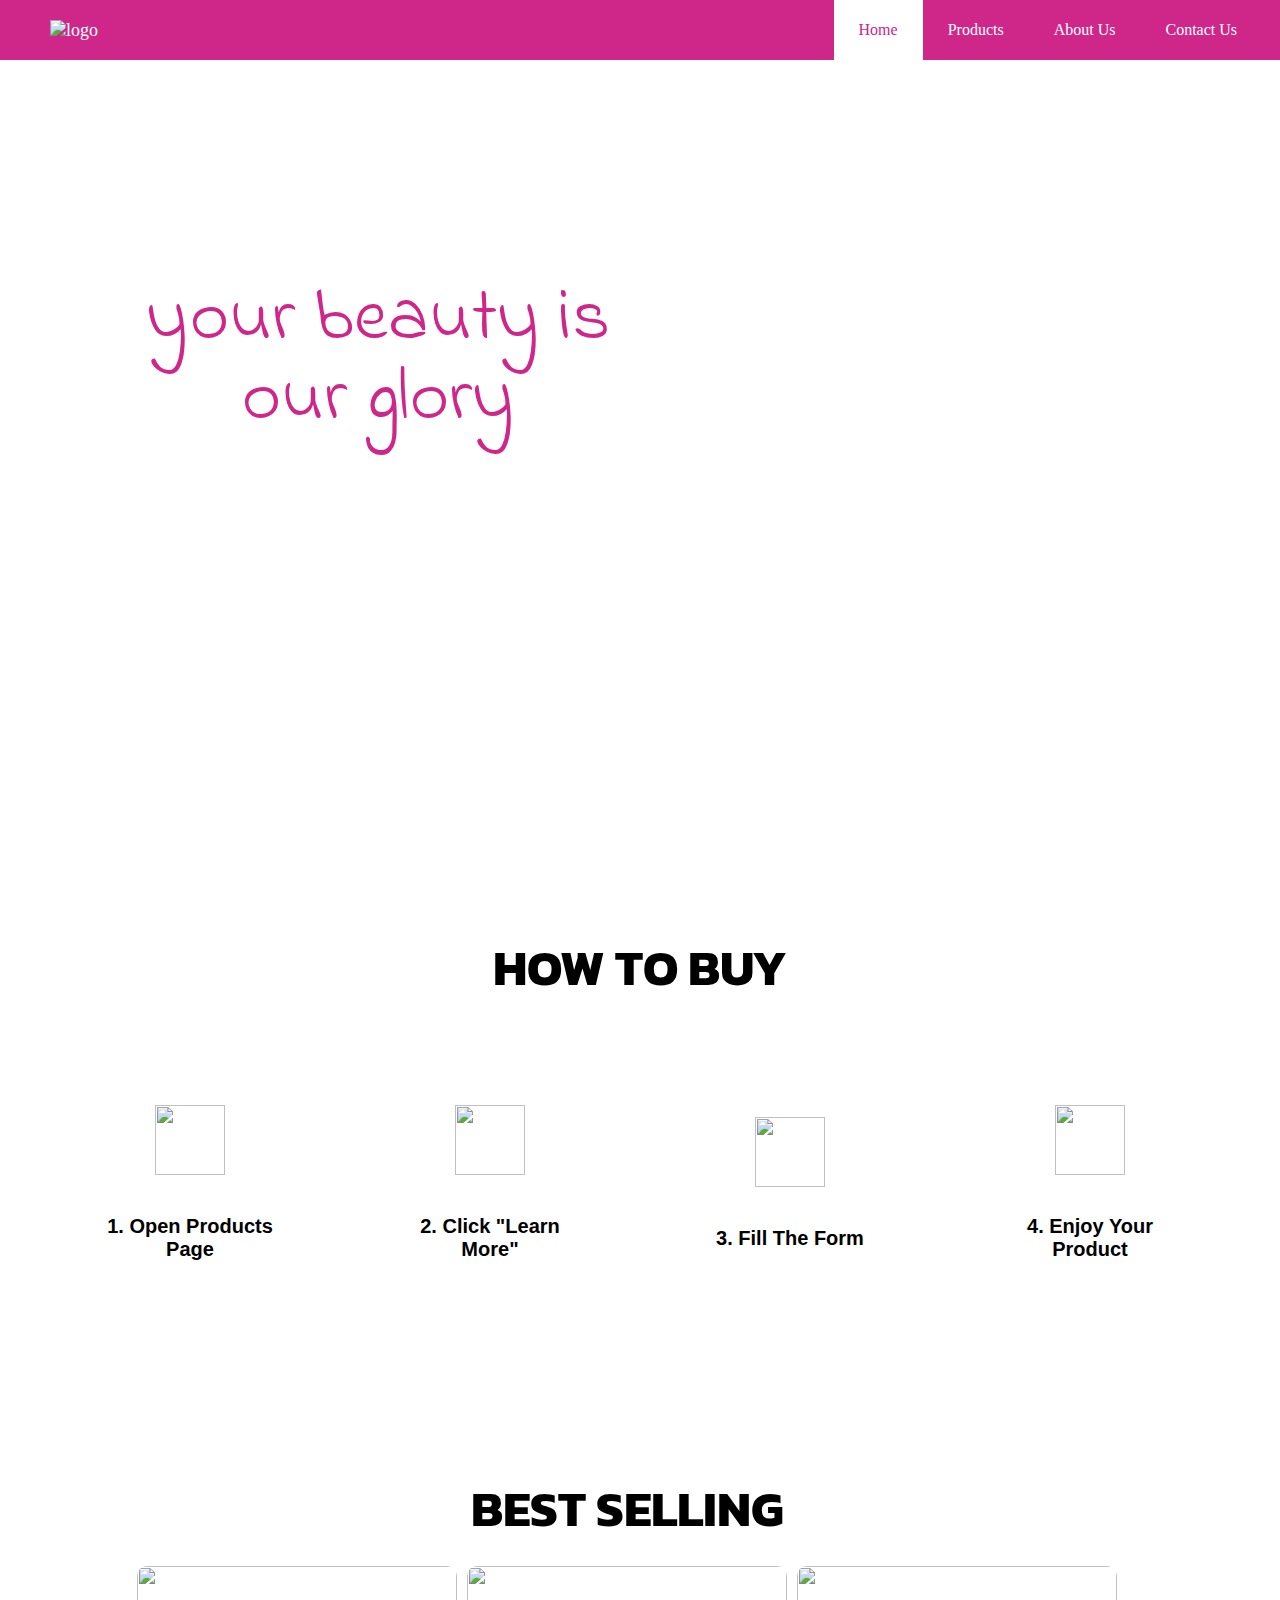
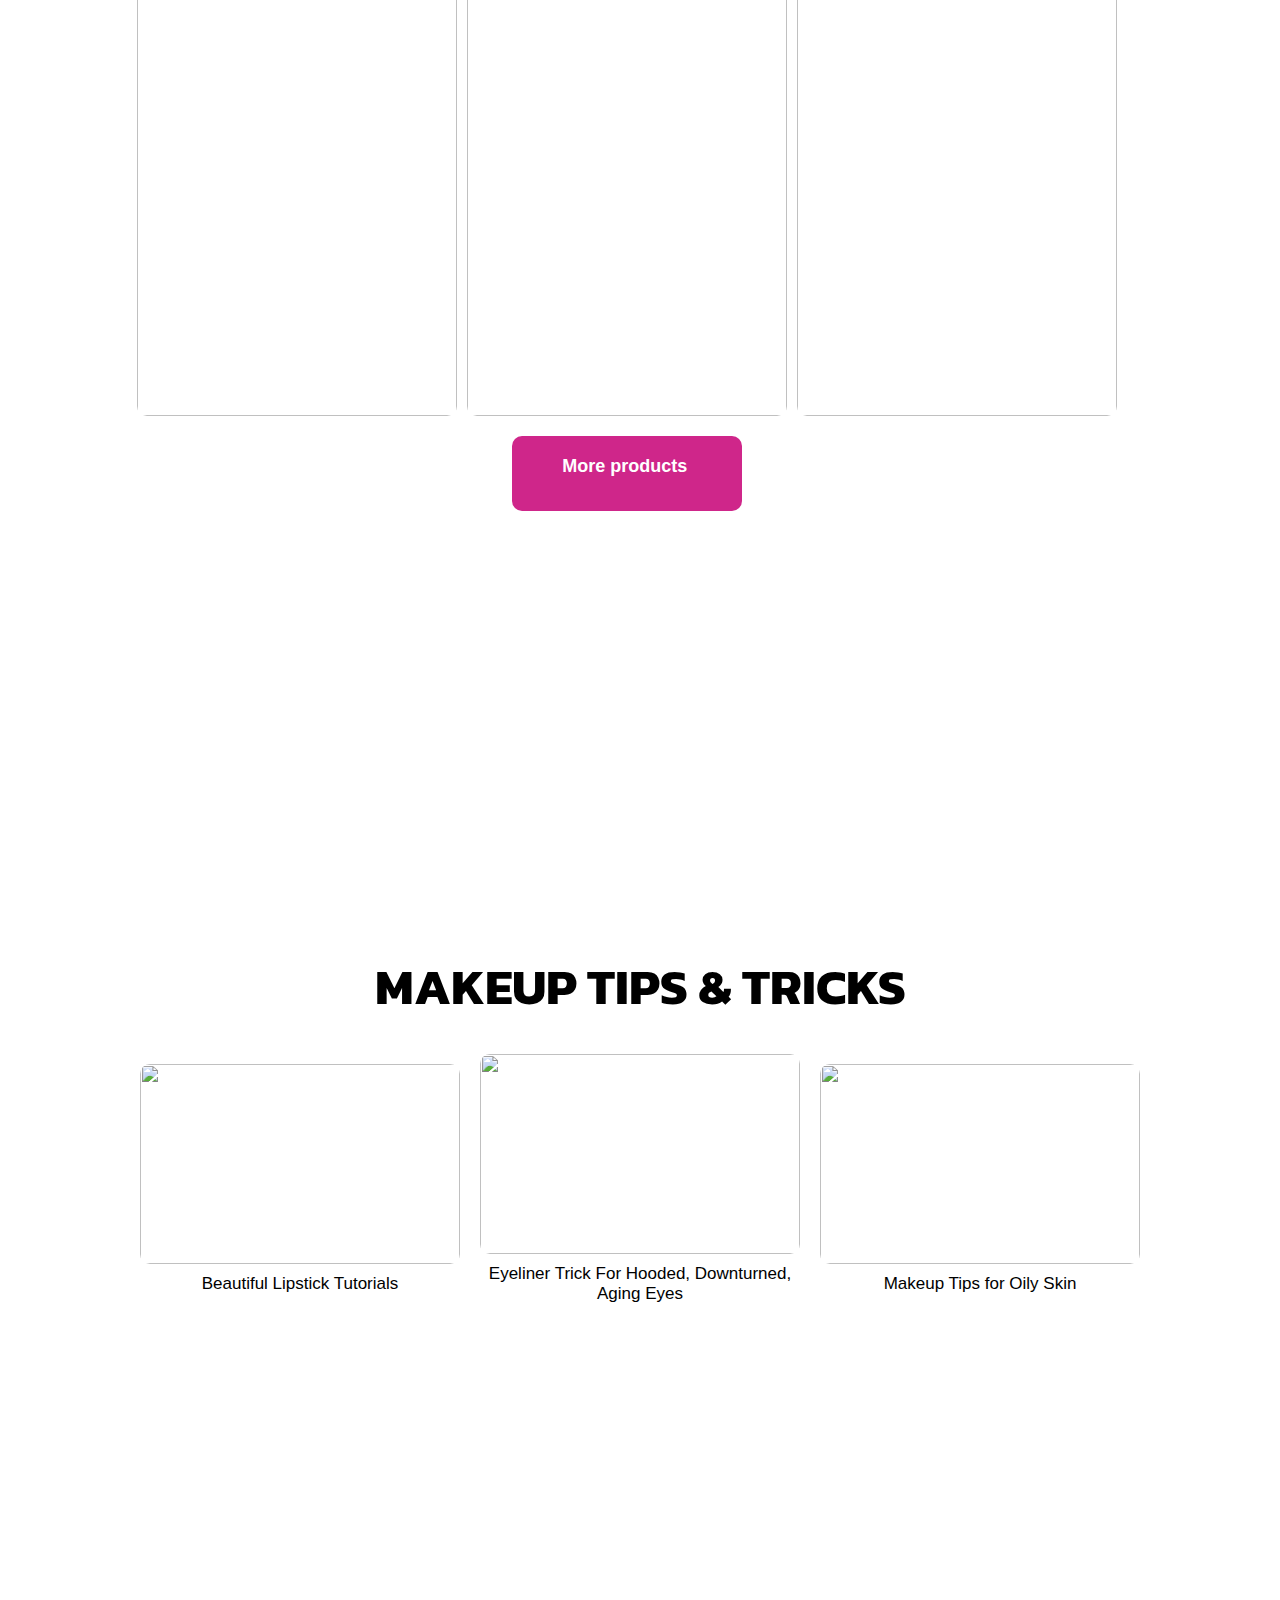
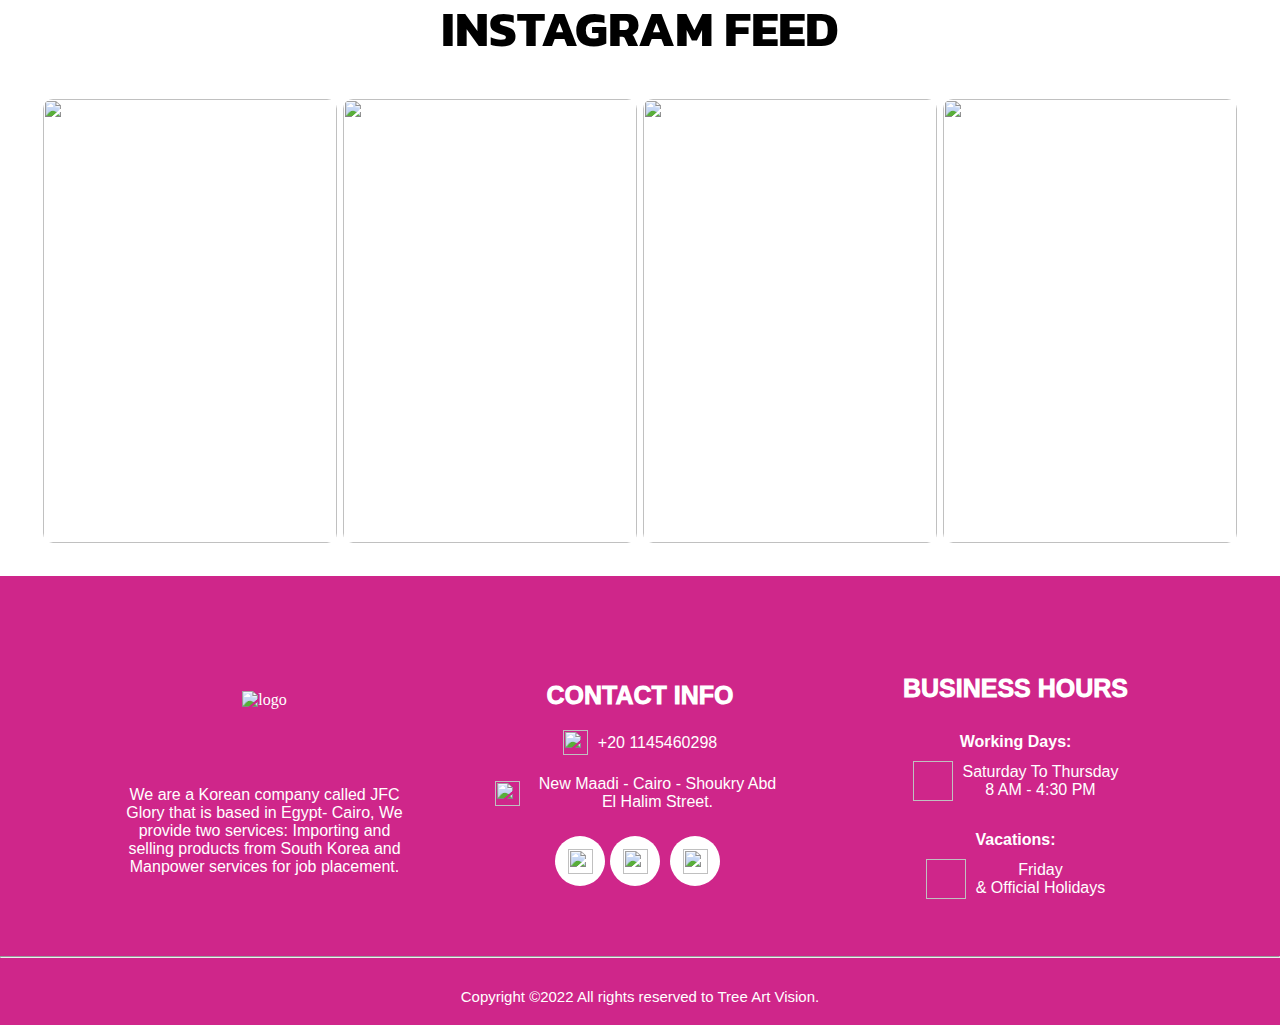
==== index.html @ 11c112dc "Add files via upload" ====
<!DOCTYPE html>
<html>

<head>

   <title> project </title>
  <link rel="shortcut icon" href="[data-uri]" type = "image/x-icon">
   <link href="css/index.css" rel="stylesheet">
   <link href="css/navfooter.css" rel="stylesheet">
   <link rel="preconnect" href="https://fonts.googleapis.com">

</head>
<!-- <body oncontextmenu="return false"> to stop right clicking on website --> 
<body>

   <nav>
   
     <div  class="logo">
	   <img src="https://mohameds16.github.io/jfc/Cosmetics/images/logo.png"  alt="logo"  />
	 </div>
	 
     <div class="nav">
	   <img class="toggle" src="https://mohameds16.github.io/jfc/Cosmetics/images/icons/menu.webp" alt="toggle" />
	   <div class="nav-links">
	   <a href="" class="active">Home</a>
	   <a href="">Products</a>
	   <a href="">About Us</a>
	   <a href="">Contact Us</a>
	   </div>
	 </div>
   
   </nav>
   
   <section class="first-section">
   
     <div class="first-text"> 
	   <p>your beauty is our glory</p>
	 </div>

   </section>
  
  
   <section class="second-section">
	 
	 <h2>HOW TO BUY<h2>
	   
	 <div class="buy">
	 
	   <div class="buy1">
	     <img src="https://mohameds16.github.io/jfc/Cosmetics/images/icons/cosmetics.webp" />
	     <p>1. Open <span>Products</span> Page</p>
	   </div>
	   
	   <div class="buy2">
	     <img src="https://mohameds16.github.io/jfc/Cosmetics/images/icons/button.webp" />
	     <p>2. Click "Learn More"</p>
	   </div>
	   
	   <div class="buy3">
	     <img src="https://mohameds16.github.io/jfc/Cosmetics/images/icons/checklist.webp" />
	     <p>3. Fill The Form</p>
	   </div>
	   
	   <div class="buy4">
	     <img src="https://mohameds16.github.io/jfc/Cosmetics/images/icons/delivery-man.webp" />
	     <p>4. Enjoy Your Product</p>
	   </div>
	 
	 </div>
   
   </section>
   
   <section class="third-section">
   
     <div>
	   <h2>BEST SELLING</h2>
	 </div>
	 
     <div class="cards">
	 
	   <div class="subcards">
	     <img src="https://mohameds16.github.io/jfc/Cosmetics/images/LIPSTCKS/ZUREOLIPSTCK/IMG_4617.webp" />
		 <div class="info">
		  <p>KOREAN GINSENG JELLY is one of the best selling at our stores.</p>
		 </div>
	   </div>
	   
	   <div class="subcards">
	     <img src="https://mohameds16.github.io/jfc/Cosmetics/images/BLUSHERS/IMG_5050.webp" />
		 <div class="info">
		  <p>COTTON TALK LIP - ZUREO is one of the best selling at our stores.</p>
		 </div>
	   </div>
	   
	   <div class="subcards">
	     <img src="https://mohameds16.github.io/jfc/Cosmetics/images/Ginseng/GINSENGBALLS/IMG_6084.webp" />
		 <div class="info">
		  <p>KEEP IN TOUCH BLUSHER is one of the best selling at our stores.</p>
		 </div>
	   </div>
	 
	 </div>
	 
	 <a href="#">More products</a>
   
    
   </section>
   
   <section class="fourth-section">
   
     <div>
	   <h2>MAKEUP TIPS & TRICKS</h2>
	 </div>
   
      <div class="tips">
	 
	   <div class="subtips">
	      <div class="info">
		    <a href="#">
			     <div class="layer">
				   <p class="layer-paragraph">Click To Watch Video</p>
				 </div>
	             <img src="https://mohameds16.github.io/jfc/Cosmetics/images/LIPSTCKS%20tricks.jpg" />
				 
			</a>
		  </div>
		  
		  <p>Beautiful Lipstick Tutorials</p>
		 
	   </div>
	   
	   <div class="subtips">
	     <div class="info">
		    <a href="#">
			     <div class="layer">
				   <p class="layer-paragraph">Click To Watch Video</p>
				 </div>
	             <img src="https://mohameds16.github.io/jfc/Cosmetics/images/eyeliner.jpg" />
			</a>	 
		 </div>
		 
		  <p>Eyeliner Trick For Hooded, Downturned, Aging Eyes</p>
		
	   </div>
	   
	   <div class="subtips">
	     <div class="info">
		     <a href="#">
			     <div class="layer">
				   <p class="layer-paragraph">Click To Watch Video</p>
				 </div>
	             <img src="https://mohameds16.github.io/jfc/Cosmetics/images/makeup1.jpg" />
			 </a>
		 </div>
		 
		  <p>Makeup Tips for Oily Skin</p>
		 
	   </div>
	 
	 </div>
    
   
   </section>
   
   
   
   <section class="fifth-section">
   
     <div>
	   <h2>INSTAGRAM FEED</h2>
	 </div>
   
      <div class="feeds">
	  
	    <div class="subfeeds">
	     <img src="https://mohameds16.github.io/jfc/Cosmetics/images/EyeShadowPallet/240933359_4343157932388153_3839941507796790617_n.webp" />
		</div>

        <div class="subfeeds">
	     <img src="https://mohameds16.github.io/jfc/Cosmetics/images/LIPSTCKS/MLBBLipstick/IMG_5051.webp" />
		</div>

        <div class="subfeeds">
	     <img src="https://mohameds16.github.io/jfc/Cosmetics/images/LipTint/IMG_5054.webp" />
		</div>

        <div class="subfeeds">
	     <img src="https://mohameds16.github.io/jfc/Cosmetics/images/ZureoEyeshadow/IMG_5045.webp" />
		</div>		
   
      </div>
   
   
   </section>
   
   <footer>
   
      
	    <div class="footerparent">
		
		  <div class="one">
		    
			<img src="https://mohameds16.github.io/jfc/Cosmetics/images/logo.png"  alt="logo"/>
			<p>We are a Korean company called JFC Glory that is based in Egypt- Cairo, We provide two services: Importing and selling products from South Korea and Manpower services for job placement.</p>
		  
		  </div>
		  
		  <div class="two">
		    
			<h3>CONTACT INFO</h3>
			
			
			  <div class="number">
			    <img src="https://mohameds16.github.io/jfc/Cosmetics/images/icons/phone-call.webp"/>
				<p>+20 1145460298</p>
			  </div>
			  
			  <div class="location">
			    <img src="https://mohameds16.github.io/jfc/Cosmetics/images/icons/address.webp"/>
				<p>New Maadi - Cairo - Shoukry Abd El Halim Street.</p>
			  </div>
			  
			
			
			<div class="social">
			  <div class="facebook"><a href="https://m.facebook.com/login/?locale=en_GB" class="link"><img src="https://mohameds16.github.io/jfc/Cosmetics/images/icons/facebook.webp"/></a></div>
			  <div class="insta"><a href="https://www.instagram.com/accounts/login/" class="link"><img src="https://mohameds16.github.io/jfc/Cosmetics/images/icons/instagram.webp"/></a></div>
			  <div class="maps"><a href="https://www.google.com/maps" class="link"><img src="https://mohameds16.github.io/jfc/Cosmetics/images/icons/map.webp"/></a></div>
			  
			</div>
		  
		  </div>
		  
		  <div class="three">
		    
			<h3>BUSINESS HOURS</h3>
			
			
			<div class="subthree">
			     <h4>Working Days:</h3>
				 
				 <div class="subsubthree">
				    <img href="https://mohameds16.github.io/jfc/Cosmetics/images/icons/work.webp"  />
					<div class="extrasubthree">
					  <p>Saturday To Thursday</p>
					  <p>8 AM - 4:30 PM</p>
					</div>
				 </div>
				 	 
			</div>
			  
			<div class="subthree">
			     <h4>Vacations:</h3>
				 
				 <div class="subsubthree">
				    <img href="https://mohameds16.github.io/jfc/Cosmetics/images/icons/day.webp"  />
					<div class="extrasubthree">
					  <p>Friday</p>
					  <p>& Official Holidays</p>
					</div>
				 </div>
				 	 
			</div>
			
			</div>
		  
		  </div>
		  
		</div>
		<hr>
		<p class="last">Copyright ©2022 All rights reserved to Tree Art Vision.</p>
		
     
   </footer>
   
   
   
</body>

</html>
---- css/index.css ----
@import url('https://fonts.googleapis.com/css2?family=Indie+Flower&display=swap');
@import url('https://fonts.googleapis.com/css2?family=Kanit:wght@500&display=swap');
@import url('https://fonts.googleapis.com/css2?family=Urbanist&display=swap');
@font-face {
	font-family: "Urbanist";
	font-style: normal;
	font-weight: 100;
	font-display: swap;
	src: url(https://fonts.gstatic.com/s/urbanist/v1/L0xjDF02iFML4hGCyOCpRdycFsGxSrqDyx8vH5mqe8Q.woff2)
		format("woff2");
	unicode-range: U+0100-024F, U+0259, U+1E00-1EFF, U+2020, U+20A0-20AB,
		U+20AD-20CF, U+2113, U+2C60-2C7F, U+A720-A7FF;
}
/* latin */
@font-face {
	font-family: "Urbanist";
	font-style: normal;
	font-weight: 100;
	font-display: swap;
	src: url(https://fonts.gstatic.com/s/urbanist/v1/L0xjDF02iFML4hGCyOCpRdycFsGxSrqDyx8vEZmq.woff2)
		format("woff2");
	unicode-range: U+0000-00FF, U+0131, U+0152-0153, U+02BB-02BC, U+02C6, U+02DA,
		U+02DC, U+2000-206F, U+2074, U+20AC, U+2122, U+2191, U+2193, U+2212, U+2215,
		U+FEFF, U+FFFD;
}
/* latin-ext */
@font-face {
	font-family: "Urbanist";
	font-style: normal;
	font-weight: 200;
	font-display: swap;
	src: url(https://fonts.gstatic.com/s/urbanist/v1/L0xjDF02iFML4hGCyOCpRdycFsGxSrqDSx4vH5mqe8Q.woff2)
		format("woff2");
	unicode-range: U+0100-024F, U+0259, U+1E00-1EFF, U+2020, U+20A0-20AB,
		U+20AD-20CF, U+2113, U+2C60-2C7F, U+A720-A7FF;
}
/* latin */
@font-face {
	font-family: "Urbanist";
	font-style: normal;
	font-weight: 200;
	font-display: swap;
	src: url(https://fonts.gstatic.com/s/urbanist/v1/L0xjDF02iFML4hGCyOCpRdycFsGxSrqDSx4vEZmq.woff2)
		format("woff2");
	unicode-range: U+0000-00FF, U+0131, U+0152-0153, U+02BB-02BC, U+02C6, U+02DA,
		U+02DC, U+2000-206F, U+2074, U+20AC, U+2122, U+2191, U+2193, U+2212, U+2215,
		U+FEFF, U+FFFD;
}
/* latin-ext */
@font-face {
	font-family: "Urbanist";
	font-style: normal;
	font-weight: 300;
	font-display: swap;
	src: url(https://fonts.gstatic.com/s/urbanist/v1/L0xjDF02iFML4hGCyOCpRdycFsGxSrqDlR4vH5mqe8Q.woff2)
		format("woff2");
	unicode-range: U+0100-024F, U+0259, U+1E00-1EFF, U+2020, U+20A0-20AB,
		U+20AD-20CF, U+2113, U+2C60-2C7F, U+A720-A7FF;
}
/* latin */
@font-face {
	font-family: "Urbanist";
	font-style: normal;
	font-weight: 300;
	font-display: swap;
	src: url(https://fonts.gstatic.com/s/urbanist/v1/L0xjDF02iFML4hGCyOCpRdycFsGxSrqDlR4vEZmq.woff2)
		format("woff2");
	unicode-range: U+0000-00FF, U+0131, U+0152-0153, U+02BB-02BC, U+02C6, U+02DA,
		U+02DC, U+2000-206F, U+2074, U+20AC, U+2122, U+2191, U+2193, U+2212, U+2215,
		U+FEFF, U+FFFD;
}
/* latin-ext */
@font-face {
	font-family: "Urbanist";
	font-style: normal;
	font-weight: 400;
	font-display: swap;
	src: url(https://fonts.gstatic.com/s/urbanist/v1/L0xjDF02iFML4hGCyOCpRdycFsGxSrqDyx4vH5mqe8Q.woff2)
		format("woff2");
	unicode-range: U+0100-024F, U+0259, U+1E00-1EFF, U+2020, U+20A0-20AB,
		U+20AD-20CF, U+2113, U+2C60-2C7F, U+A720-A7FF;
}
/* latin */
@font-face {
	font-family: "Urbanist";
	font-style: normal;
	font-weight: 400;
	font-display: swap;
	src: url(https://fonts.gstatic.com/s/urbanist/v1/L0xjDF02iFML4hGCyOCpRdycFsGxSrqDyx4vEZmq.woff2)
		format("woff2");
	unicode-range: U+0000-00FF, U+0131, U+0152-0153, U+02BB-02BC, U+02C6, U+02DA,
		U+02DC, U+2000-206F, U+2074, U+20AC, U+2122, U+2191, U+2193, U+2212, U+2215,
		U+FEFF, U+FFFD;
}
/* latin-ext */
@font-face {
	font-family: "Urbanist";
	font-style: normal;
	font-weight: 500;
	font-display: swap;
	src: url(https://fonts.gstatic.com/s/urbanist/v1/L0xjDF02iFML4hGCyOCpRdycFsGxSrqD-R4vH5mqe8Q.woff2)
		format("woff2");
	unicode-range: U+0100-024F, U+0259, U+1E00-1EFF, U+2020, U+20A0-20AB,
		U+20AD-20CF, U+2113, U+2C60-2C7F, U+A720-A7FF;
}
/* latin */
@font-face {
	font-family: "Urbanist";
	font-style: normal;
	font-weight: 500;
	font-display: swap;
	src: url(https://fonts.gstatic.com/s/urbanist/v1/L0xjDF02iFML4hGCyOCpRdycFsGxSrqD-R4vEZmq.woff2)
		format("woff2");
	unicode-range: U+0000-00FF, U+0131, U+0152-0153, U+02BB-02BC, U+02C6, U+02DA,
		U+02DC, U+2000-206F, U+2074, U+20AC, U+2122, U+2191, U+2193, U+2212, U+2215,
		U+FEFF, U+FFFD;
}
/* latin-ext */
@font-face {
	font-family: "Urbanist";
	font-style: normal;
	font-weight: 600;
	font-display: swap;
	src: url(https://fonts.gstatic.com/s/urbanist/v1/L0xjDF02iFML4hGCyOCpRdycFsGxSrqDFRkvH5mqe8Q.woff2)
		format("woff2");
	unicode-range: U+0100-024F, U+0259, U+1E00-1EFF, U+2020, U+20A0-20AB,
		U+20AD-20CF, U+2113, U+2C60-2C7F, U+A720-A7FF;
}
/* latin */
@font-face {
	font-family: "Urbanist";
	font-style: normal;
	font-weight: 600;
	font-display: swap;
	src: url(https://fonts.gstatic.com/s/urbanist/v1/L0xjDF02iFML4hGCyOCpRdycFsGxSrqDFRkvEZmq.woff2)
		format("woff2");
	unicode-range: U+0000-00FF, U+0131, U+0152-0153, U+02BB-02BC, U+02C6, U+02DA,
		U+02DC, U+2000-206F, U+2074, U+20AC, U+2122, U+2191, U+2193, U+2212, U+2215,
		U+FEFF, U+FFFD;
}
/* latin-ext */
@font-face {
	font-family: "Urbanist";
	font-style: normal;
	font-weight: 700;
	font-display: swap;
	src: url(https://fonts.gstatic.com/s/urbanist/v1/L0xjDF02iFML4hGCyOCpRdycFsGxSrqDLBkvH5mqe8Q.woff2)
		format("woff2");
	unicode-range: U+0100-024F, U+0259, U+1E00-1EFF, U+2020, U+20A0-20AB,
		U+20AD-20CF, U+2113, U+2C60-2C7F, U+A720-A7FF;
}
/* latin */
@font-face {
	font-family: "Urbanist";
	font-style: normal;
	font-weight: 700;
	font-display: swap;
	src: url(https://fonts.gstatic.com/s/urbanist/v1/L0xjDF02iFML4hGCyOCpRdycFsGxSrqDLBkvEZmq.woff2)
		format("woff2");
	unicode-range: U+0000-00FF, U+0131, U+0152-0153, U+02BB-02BC, U+02C6, U+02DA,
		U+02DC, U+2000-206F, U+2074, U+20AC, U+2122, U+2191, U+2193, U+2212, U+2215,
		U+FEFF, U+FFFD;
}
/* latin-ext */
@font-face {
	font-family: "Urbanist";
	font-style: normal;
	font-weight: 800;
	font-display: swap;
	src: url(https://fonts.gstatic.com/s/urbanist/v1/L0xjDF02iFML4hGCyOCpRdycFsGxSrqDSxkvH5mqe8Q.woff2)
		format("woff2");
	unicode-range: U+0100-024F, U+0259, U+1E00-1EFF, U+2020, U+20A0-20AB,
		U+20AD-20CF, U+2113, U+2C60-2C7F, U+A720-A7FF;
}
/* latin */
@font-face {
	font-family: "Urbanist";
	font-style: normal;
	font-weight: 800;
	font-display: swap;
	src: url(https://fonts.gstatic.com/s/urbanist/v1/L0xjDF02iFML4hGCyOCpRdycFsGxSrqDSxkvEZmq.woff2)
		format("woff2");
	unicode-range: U+0000-00FF, U+0131, U+0152-0153, U+02BB-02BC, U+02C6, U+02DA,
		U+02DC, U+2000-206F, U+2074, U+20AC, U+2122, U+2191, U+2193, U+2212, U+2215,
		U+FEFF, U+FFFD;
}
/* latin-ext */
@font-face {
	font-family: "Urbanist";
	font-style: normal;
	font-weight: 900;
	font-display: swap;
	src: url(https://fonts.gstatic.com/s/urbanist/v1/L0xjDF02iFML4hGCyOCpRdycFsGxSrqDYhkvH5mqe8Q.woff2)
		format("woff2");
	unicode-range: U+0100-024F, U+0259, U+1E00-1EFF, U+2020, U+20A0-20AB,
		U+20AD-20CF, U+2113, U+2C60-2C7F, U+A720-A7FF;
}
/* latin */
@font-face {
	font-family: "Urbanist";
	font-style: normal;
	font-weight: 900;
	font-display: swap;
	src: url(https://fonts.gstatic.com/s/urbanist/v1/L0xjDF02iFML4hGCyOCpRdycFsGxSrqDYhkvEZmq.woff2)
		format("woff2");
	unicode-range: U+0000-00FF, U+0131, U+0152-0153, U+02BB-02BC, U+02C6, U+02DA,
		U+02DC, U+2000-206F, U+2074, U+20AC, U+2122, U+2191, U+2193, U+2212, U+2215,
		U+FEFF, U+FFFD;
}
	

*{ 
	
	 padding:0px; 
	 margin:0px; 
	 box-sizing:border-box; 
} 

:root{
	--primary:#cf268a;
}
a {
	text-decoration: none;
}

img{
	object-fit:cover;
}

button{
	border:none;
}

::-webkit-scrollbar{
	width:10px;
	background-color:transparent;
}

::-webkit-scrollbar-thumb{
	background-color:var(--primary);
	border-radius:20px;
}



.first-section{
	height:100vw;
	height:100vh;
	background-image:url('https://mohameds16.github.io/jfc/Cosmetics/images/bbb.webp');
	background-position:center;
	/* background-attachment:fixed; */
    background-size:cover; /*if image is too big / same as object-fit*/
	display:flex;
	align-items:center;
	justify-content:center;
}

.first-text{
	width:80%;
	height:60%;
}

.first-text p{
	width:500px;
	margin-top:100px;
	font-size:75px;
	font-weight:900px;
	color:var(--primary);
	width:500px;
	font-family: "Indie Flower", cursive;
	line-height:80px;
	text-align:center;
}

@media screen and (max-width: 700px){
 .first-text p{	
	width:100%;
	font-size:65px;
  }
 
 .first-section{
	
	background-position:right;/* center -->starts image from middle*/
	align-items:flex-end;
	
   }
}

@media screen and (max-width: 700px){
	
}

.second-section {
	width:100%;
	height:auto;
	display:flex;
	flex-direction:column;
	justify-content:center;
	align-items:center;
	padding:30px 0 30px 0;
}

.second-section h2{
	
	color:black;
	font-size:50px;
	font-family: 'Kanit', sans-serif;
}

.second-section .buy{
	width:100%;
	display:flex;
	justify-content:space-around;
	align-items:center;
	flex-wrap:wrap; 
	margin:40px 0 40px 0;
	
}

.second-section .buy .buy1, .buy2, .buy3, .buy4{
	width:300px;
	display:flex;
	flex-direction:column;
	justify-content:center;
	align-items:center;
	padding:60px;
}

.second-section .buy .buy1 img{
	width:70px;
	height:70px;
}
.second-section .buy .buy2 img{
	width:70px;
	height:70px;
}
.second-section .buy .buy3 img{
    width:70px;
	height:70px;
}
.second-section .buy .buy4 img{
	width:70px;
	height:70px;
}

.second-section .buy .buy1 p{
	font-size: 20px;
	text-align:center;
	font-family: 'Urbanist', sans-serif;
	margin-top:40px;
}
.second-section .buy .buy2 p{
	font-size: 20px;
	text-align:center;
	font-family: 'Urbanist', sans-serif;
	margin-top:40px;
}
.second-section .buy .buy3 p{
	font-size: 20px;
	text-align:center;
	font-family: 'Urbanist', sans-serif;
	margin-top:40px;
}
.second-section .buy .buy4 p{
	font-size: 20px;
	text-align:center;
	font-family: 'Urbanist', sans-serif;
	margin-top:40px;
}

.second-section .buy .buy1:hover, .buy2:hover, .buy3:hover, .buy4:hover{
	background-color:var(--primary);
	border-radius:10px;
}

.third-section {
	width:98%;
	height:100vh;
	display:flex;
	flex-direction:column;
	justify-content:center;
	align-items:center;
}

.third-section h2{
	color:black;
	font-size:50px;
	font-family: 'Kanit', sans-serif;
}

.third-section .cards{
	width:100%;
	height:auto;
	display:flex;
	justify-content:center;
	align-items:center;
	flex-wrap:wrap;
}

.third-section .cards .subcards{
	width:320px;
	height:450px;
	overflow:hidden;
	position:relative;
	margin:20px 5px 20px 5px;
	border-radius: 10px;
}

.third-section .cards .subcards img{
	width:320px; 
	height:450px;
	object-fit:cover;
	position:absolute;
	z-index:1;
	top:0;
	left:0;
	
}
.third-section .cards .subcards .info{
	width:320;
	height:100px;
	background-color:var(--primary);
	position:absolute;
	z-index:3;
	bottom:-100px;
	border-radius:10px;
	padding:20px;
}

.third-section .cards .subcards .info p{
	color:white;
	font-family: "Urbanist", sans-serif;
}

.third-section .cards .subcards:hover .info{
	bottom:0px;
	transition:1s;
}

.third-section a{
	width:230px;
	height:75px;
	background-color: var(--primary);
	border-radius:10px;
    padding: 20px 50px;
	margin-bottom: 100px;
	font-size: 18px;
    font-weight: bold;
	color: white;
	font-family: "Urbanist", sans-serif;
}


.third-section a:hover{
	background-color: white;
	color: var(--primary);
	border: 1px solid var(--primary) !important;
}
	


.fourth-section {
	width:100%;
	height:100vh;
	display:flex;
	flex-direction:column;
	justify-content:center;
	align-items:center;
}

.fourth-section h2{
	color:black;
	font-size:50px;
	font-family: 'Kanit', sans-serif;
}

.fourth-section .tips{
	width:98%;
	height:auto;
	display:flex;
	justify-content:center;
	align-items:center;
	flex-wrap:wrap; 
	margin:20px;
}	

.fourth-section .tips .subtips{
	width:320px;
	height:auto;
	overflow:hidden;
	margin:10px;
	display:flex;
	flex-direction:column;
	justify-content:center;
	align-items:center;
}

.fourth-section .tips .subtips p{
	font-size:17px;
	font-family: "Urbanist", sans-serif;
	margin-top:10px;
	text-align:center;
	background: transparent;
}

.fourth-section .tips .subtips .info{
	width:100%; 
	height:200px;
	overflow:hidden;
	position:relative;
	border-radius:10px;
}

.fourth-section .tips .subtips .info a{
	width:320px; 
	height:200px;
	
}

.fourth-section .tips .subtips .info a img{
	width:320px; 
	height:200px;
	object-fit:cover;
	position:absolute;
	z-index:1;
	top:0;
	left:0;
	
}

.fourth-section .tips .subtips .info a .layer{
	display:flex;
	justify-content:center;
	align-items:center;
	opacity: 0;
}

.fourth-section .tips .subtips .info a .layer p{
    font-size: 20px;
    font-weight: bold;
    letter-spacing: 2px;
    text-transform: capitalize;
    color: white;
	opacity:0;
}


.fourth-section .tips .subtips .info:hover a .layer{
	width:100%; 
	height:100%;
	background-color:rgba(207, 38, 138,0.6);
	opacity:1;
	position:absolute;
	z-index:2;
	top:0;
	left:0;
	
}

.fourth-section .tips .subtips .info:hover a .layer p{
	opacity:1;
}	


.fifth-section {
	width:100%;
	height:auto;
	display:flex;
	flex-direction:column;
	justify-content:center;
	align-items:center;
}

.fifth-section h2{
	color:black;
	font-size:50px;
	font-family: 'Kanit', sans-serif;
}

.fifth-section .feeds{
	width:100%;
	height:auto;
	display:flex;
	justify-content:center;
	align-items:center;
	margin-top:30px;
	margin-bottom:30px;
}

.fifth-section .feeds div.subfeeds{
	width:300px;
	height:450px;
	padding:3px;
	
	
}

.fifth-section .feeds .subfeeds img{
	width:100%;
	height:100%;
	border-radius:10px;
	
	
}
---- css/navfooter.css ----
@import url('https://fonts.googleapis.com/css2?family=Indie+Flower&display=swap');
@import url('https://fonts.googleapis.com/css2?family=Kanit:wght@500&display=swap');
@import url('https://fonts.googleapis.com/css2?family=Urbanist&display=swap');
@font-face {
	font-family: "Urbanist";
	font-style: normal;
	font-weight: 100;
	font-display: swap;
	src: url(https://fonts.gstatic.com/s/urbanist/v1/L0xjDF02iFML4hGCyOCpRdycFsGxSrqDyx8vH5mqe8Q.woff2)
		format("woff2");
	unicode-range: U+0100-024F, U+0259, U+1E00-1EFF, U+2020, U+20A0-20AB,
		U+20AD-20CF, U+2113, U+2C60-2C7F, U+A720-A7FF;
}
/* latin */
@font-face {
	font-family: "Urbanist";
	font-style: normal;
	font-weight: 100;
	font-display: swap;
	src: url(https://fonts.gstatic.com/s/urbanist/v1/L0xjDF02iFML4hGCyOCpRdycFsGxSrqDyx8vEZmq.woff2)
		format("woff2");
	unicode-range: U+0000-00FF, U+0131, U+0152-0153, U+02BB-02BC, U+02C6, U+02DA,
		U+02DC, U+2000-206F, U+2074, U+20AC, U+2122, U+2191, U+2193, U+2212, U+2215,
		U+FEFF, U+FFFD;
}
/* latin-ext */
@font-face {
	font-family: "Urbanist";
	font-style: normal;
	font-weight: 200;
	font-display: swap;
	src: url(https://fonts.gstatic.com/s/urbanist/v1/L0xjDF02iFML4hGCyOCpRdycFsGxSrqDSx4vH5mqe8Q.woff2)
		format("woff2");
	unicode-range: U+0100-024F, U+0259, U+1E00-1EFF, U+2020, U+20A0-20AB,
		U+20AD-20CF, U+2113, U+2C60-2C7F, U+A720-A7FF;
}
/* latin */
@font-face {
	font-family: "Urbanist";
	font-style: normal;
	font-weight: 200;
	font-display: swap;
	src: url(https://fonts.gstatic.com/s/urbanist/v1/L0xjDF02iFML4hGCyOCpRdycFsGxSrqDSx4vEZmq.woff2)
		format("woff2");
	unicode-range: U+0000-00FF, U+0131, U+0152-0153, U+02BB-02BC, U+02C6, U+02DA,
		U+02DC, U+2000-206F, U+2074, U+20AC, U+2122, U+2191, U+2193, U+2212, U+2215,
		U+FEFF, U+FFFD;
}
/* latin-ext */
@font-face {
	font-family: "Urbanist";
	font-style: normal;
	font-weight: 300;
	font-display: swap;
	src: url(https://fonts.gstatic.com/s/urbanist/v1/L0xjDF02iFML4hGCyOCpRdycFsGxSrqDlR4vH5mqe8Q.woff2)
		format("woff2");
	unicode-range: U+0100-024F, U+0259, U+1E00-1EFF, U+2020, U+20A0-20AB,
		U+20AD-20CF, U+2113, U+2C60-2C7F, U+A720-A7FF;
}
/* latin */
@font-face {
	font-family: "Urbanist";
	font-style: normal;
	font-weight: 300;
	font-display: swap;
	src: url(https://fonts.gstatic.com/s/urbanist/v1/L0xjDF02iFML4hGCyOCpRdycFsGxSrqDlR4vEZmq.woff2)
		format("woff2");
	unicode-range: U+0000-00FF, U+0131, U+0152-0153, U+02BB-02BC, U+02C6, U+02DA,
		U+02DC, U+2000-206F, U+2074, U+20AC, U+2122, U+2191, U+2193, U+2212, U+2215,
		U+FEFF, U+FFFD;
}
/* latin-ext */
@font-face {
	font-family: "Urbanist";
	font-style: normal;
	font-weight: 400;
	font-display: swap;
	src: url(https://fonts.gstatic.com/s/urbanist/v1/L0xjDF02iFML4hGCyOCpRdycFsGxSrqDyx4vH5mqe8Q.woff2)
		format("woff2");
	unicode-range: U+0100-024F, U+0259, U+1E00-1EFF, U+2020, U+20A0-20AB,
		U+20AD-20CF, U+2113, U+2C60-2C7F, U+A720-A7FF;
}
/* latin */
@font-face {
	font-family: "Urbanist";
	font-style: normal;
	font-weight: 400;
	font-display: swap;
	src: url(https://fonts.gstatic.com/s/urbanist/v1/L0xjDF02iFML4hGCyOCpRdycFsGxSrqDyx4vEZmq.woff2)
		format("woff2");
	unicode-range: U+0000-00FF, U+0131, U+0152-0153, U+02BB-02BC, U+02C6, U+02DA,
		U+02DC, U+2000-206F, U+2074, U+20AC, U+2122, U+2191, U+2193, U+2212, U+2215,
		U+FEFF, U+FFFD;
}
/* latin-ext */
@font-face {
	font-family: "Urbanist";
	font-style: normal;
	font-weight: 500;
	font-display: swap;
	src: url(https://fonts.gstatic.com/s/urbanist/v1/L0xjDF02iFML4hGCyOCpRdycFsGxSrqD-R4vH5mqe8Q.woff2)
		format("woff2");
	unicode-range: U+0100-024F, U+0259, U+1E00-1EFF, U+2020, U+20A0-20AB,
		U+20AD-20CF, U+2113, U+2C60-2C7F, U+A720-A7FF;
}
/* latin */
@font-face {
	font-family: "Urbanist";
	font-style: normal;
	font-weight: 500;
	font-display: swap;
	src: url(https://fonts.gstatic.com/s/urbanist/v1/L0xjDF02iFML4hGCyOCpRdycFsGxSrqD-R4vEZmq.woff2)
		format("woff2");
	unicode-range: U+0000-00FF, U+0131, U+0152-0153, U+02BB-02BC, U+02C6, U+02DA,
		U+02DC, U+2000-206F, U+2074, U+20AC, U+2122, U+2191, U+2193, U+2212, U+2215,
		U+FEFF, U+FFFD;
}
/* latin-ext */
@font-face {
	font-family: "Urbanist";
	font-style: normal;
	font-weight: 600;
	font-display: swap;
	src: url(https://fonts.gstatic.com/s/urbanist/v1/L0xjDF02iFML4hGCyOCpRdycFsGxSrqDFRkvH5mqe8Q.woff2)
		format("woff2");
	unicode-range: U+0100-024F, U+0259, U+1E00-1EFF, U+2020, U+20A0-20AB,
		U+20AD-20CF, U+2113, U+2C60-2C7F, U+A720-A7FF;
}
/* latin */
@font-face {
	font-family: "Urbanist";
	font-style: normal;
	font-weight: 600;
	font-display: swap;
	src: url(https://fonts.gstatic.com/s/urbanist/v1/L0xjDF02iFML4hGCyOCpRdycFsGxSrqDFRkvEZmq.woff2)
		format("woff2");
	unicode-range: U+0000-00FF, U+0131, U+0152-0153, U+02BB-02BC, U+02C6, U+02DA,
		U+02DC, U+2000-206F, U+2074, U+20AC, U+2122, U+2191, U+2193, U+2212, U+2215,
		U+FEFF, U+FFFD;
}
/* latin-ext */
@font-face {
	font-family: "Urbanist";
	font-style: normal;
	font-weight: 700;
	font-display: swap;
	src: url(https://fonts.gstatic.com/s/urbanist/v1/L0xjDF02iFML4hGCyOCpRdycFsGxSrqDLBkvH5mqe8Q.woff2)
		format("woff2");
	unicode-range: U+0100-024F, U+0259, U+1E00-1EFF, U+2020, U+20A0-20AB,
		U+20AD-20CF, U+2113, U+2C60-2C7F, U+A720-A7FF;
}
/* latin */
@font-face {
	font-family: "Urbanist";
	font-style: normal;
	font-weight: 700;
	font-display: swap;
	src: url(https://fonts.gstatic.com/s/urbanist/v1/L0xjDF02iFML4hGCyOCpRdycFsGxSrqDLBkvEZmq.woff2)
		format("woff2");
	unicode-range: U+0000-00FF, U+0131, U+0152-0153, U+02BB-02BC, U+02C6, U+02DA,
		U+02DC, U+2000-206F, U+2074, U+20AC, U+2122, U+2191, U+2193, U+2212, U+2215,
		U+FEFF, U+FFFD;
}
/* latin-ext */
@font-face {
	font-family: "Urbanist";
	font-style: normal;
	font-weight: 800;
	font-display: swap;
	src: url(https://fonts.gstatic.com/s/urbanist/v1/L0xjDF02iFML4hGCyOCpRdycFsGxSrqDSxkvH5mqe8Q.woff2)
		format("woff2");
	unicode-range: U+0100-024F, U+0259, U+1E00-1EFF, U+2020, U+20A0-20AB,
		U+20AD-20CF, U+2113, U+2C60-2C7F, U+A720-A7FF;
}
/* latin */
@font-face {
	font-family: "Urbanist";
	font-style: normal;
	font-weight: 800;
	font-display: swap;
	src: url(https://fonts.gstatic.com/s/urbanist/v1/L0xjDF02iFML4hGCyOCpRdycFsGxSrqDSxkvEZmq.woff2)
		format("woff2");
	unicode-range: U+0000-00FF, U+0131, U+0152-0153, U+02BB-02BC, U+02C6, U+02DA,
		U+02DC, U+2000-206F, U+2074, U+20AC, U+2122, U+2191, U+2193, U+2212, U+2215,
		U+FEFF, U+FFFD;
}
/* latin-ext */
@font-face {
	font-family: "Urbanist";
	font-style: normal;
	font-weight: 900;
	font-display: swap;
	src: url(https://fonts.gstatic.com/s/urbanist/v1/L0xjDF02iFML4hGCyOCpRdycFsGxSrqDYhkvH5mqe8Q.woff2)
		format("woff2");
	unicode-range: U+0100-024F, U+0259, U+1E00-1EFF, U+2020, U+20A0-20AB,
		U+20AD-20CF, U+2113, U+2C60-2C7F, U+A720-A7FF;
}
/* latin */
@font-face {
	font-family: "Urbanist";
	font-style: normal;
	font-weight: 900;
	font-display: swap;
	src: url(https://fonts.gstatic.com/s/urbanist/v1/L0xjDF02iFML4hGCyOCpRdycFsGxSrqDYhkvEZmq.woff2)
		format("woff2");
	unicode-range: U+0000-00FF, U+0131, U+0152-0153, U+02BB-02BC, U+02C6, U+02DA,
		U+02DC, U+2000-206F, U+2074, U+20AC, U+2122, U+2191, U+2193, U+2212, U+2215,
		U+FEFF, U+FFFD;
}
	

*{ 
	
	 padding:0px; 
	 margin:0px; 
	 box-sizing:border-box; 
} 

:root{
	--primary:#cf268a;
}
a {
	text-decoration: none;
}

img{
	object-fit:cover;
}

button{
	border:none;
}

::-webkit-scrollbar{
	width:10px;
	background-color:transparent;
}

::-webkit-scrollbar-thumb{
	background-color:var(--primary);
	border-radius:20px;
}

nav {
	width:100%;
	height:60px;
	background-color:var(--primary);
	display:flex;
	justify-content:space-between;
	align-items:center;
	overflow:hidden;
	position:fixed;
	z-index:999;
	top:0;
	left:0;
	padding:0px 20px;
	
}

.logo img{
	height:50px;
	color:white;
	font-size:18px;
	padding:20px 30px;
	
}

.nav-links a{
	
	color:white;
	/* margin: 0px 20px; */
	/* border-bottom:2px solid white; */
	transition:1s;
	padding:25px;
	margin:-2px;
}

nav .nav .nav-links a.active{
	background-color:white;
	color:var(--primary);
}

.nav-links a:hover{
	background-color:white;
	color:var(--primary);
	transition:1s;
}

.toggle{
	width:40px;
	height:20px;
	position:absolute;
	right:5%;
	top:20%;
	display:none; 
}

@media screen and (max-width:700px){
	
	.toggle{
	display:block;
	height:50px;
	cursor:cursor-pointer;
  }
  
  nav{
	 overflow:hidden; 
  }
  
  .nav-links{
	  height:100vh;
	  background-color:aqua;
	  display:none;
	  position:absolute;
	  top:50px; /* right before nav with 10 px*/
	  right:0px;
	  width:50vw;
	  /* display:flex; */
	  
  }
  
  .nav-links a{
	  font-size:22px;
  }
	
	.nav:hover .nav-links{
	  display:flex;
	  flex-direction:column;
	  justify-content:space-evenly;
	  align-items:center;
	}
}


footer {
	width:100%;
	height:auto;
	display:flex;
	flex-direction:column;
	justify-content:space-evenly;
	align-items:center;
	background-color:var(--primary);
}

footer .footerparent{
	
	width:90%;
	display:flex;
	justify-content:space-evenly;
	align-items:center;
	flex-wrap:wrap;
	padding:30px 0;
}	

footer .footerparent .one, .two, .three{
	width:350px;
	height:250px;
	margin-top:50px;
	display:flex;
	flex-direction:column;
	justify-content:center;
	align-items:center;
	color:white;
	padding:30px;
}


footer .footerparent .one img{
    height: 120px;
    object-fit: cover;
	margin:5px;
}



footer .footerparent .three img{
    width: 40px;
    height: 40px;
}


footer .footerparent .two .number, .location, .social {
	width:100%;
	display:flex;
	justify-content:center;
	align-items:center;
	margin-top:20px;
} 


footer .footerparent h3{
   text-align: center;
    font-size: 25px;
    font-weight: 1000;
	font-family: "Urbanist", sans-serif;
	margin-top:10px;
}

footer .footerparent p, h4{
     font-size:16px;
     font-weight:500;
    text-align: center;
	font-family: "Urbanist", sans-serif;
}
	

footer .footerparent .two .number p{
	margin-left:10px;
}

footer .footerparent .two .location p{
	margin-left:10px;
}

footer .footerparent .two .social a.link{
	
}

footer .footerparent .two .social .facebook{
	
	width:50px;
	height:50px;
	border-radius:100%;
	background-color:white;
	position:relative;

}

footer .footerparent .two .social .facebook:hover{
	background-color:blue;
}

footer .footerparent .two .social .insta{
	margin:5px;
	width:50px;
	height:50px;
	border-radius:100%;
	background-color:white;
	position:relative;
}

footer .footerparent .two .social .insta:hover{
	background-color:blue;
}

footer .footerparent .two .social .maps{
	margin:5px;
	width:50px;
	height:50px;
	border-radius:100%;
	background-color:white;
	position:relative;
}

footer .footerparent .two .social .maps:hover{
	background-color:blue;
}

footer .footerparent .two img{
    width: 25px;
    height: 25px;
}

footer .footerparent .two .social .facebook img{
	width: 25px;
    height: 25px;
    position:absolute;
	z-index:2;	
	top:25%;
	left:25%;
}

footer .footerparent .two .social .insta img{
    width: 25px;
    height: 25px;
    position:absolute;
	z-index:2;	
	top:25%;
	left:25%;
}

footer .footerparent .two .social .maps img{
	width: 25px;
    height: 25px;
    position:absolute;
	z-index:2;	
	top:25%;
	left:25%;
}

footer .footerparent .three .subthree{
	width:100%;
	display:flex;
	flex-direction:column;
	justify-content:center;
	align-items:center;
	margin-top:10px;
}

footer .footerparent .three .subthree h4{
	font-weight:900;
	margin-top:20px;
}

footer .footerparent .three .subthree .subsubthree{
	display:flex;
	justify-content:center;
	align-items:center;
	margin-top:10px;
}

footer .footerparent .three .subthree .subsubthree .extrasubthree{
	display:flex;
	flex-direction:column;
	justify-content:center;
	align-items:center;
	margin-left:10px;
}


footer hr{
	width:100%;
	color:black;
	margin-top:20px;
}

footer .last{
	font-size: 15px;
    text-align: center;
	color:white;
	margin-top:30px;
	padding-bottom:20px;
	font-family: "Urbanist", sans-serif;
}
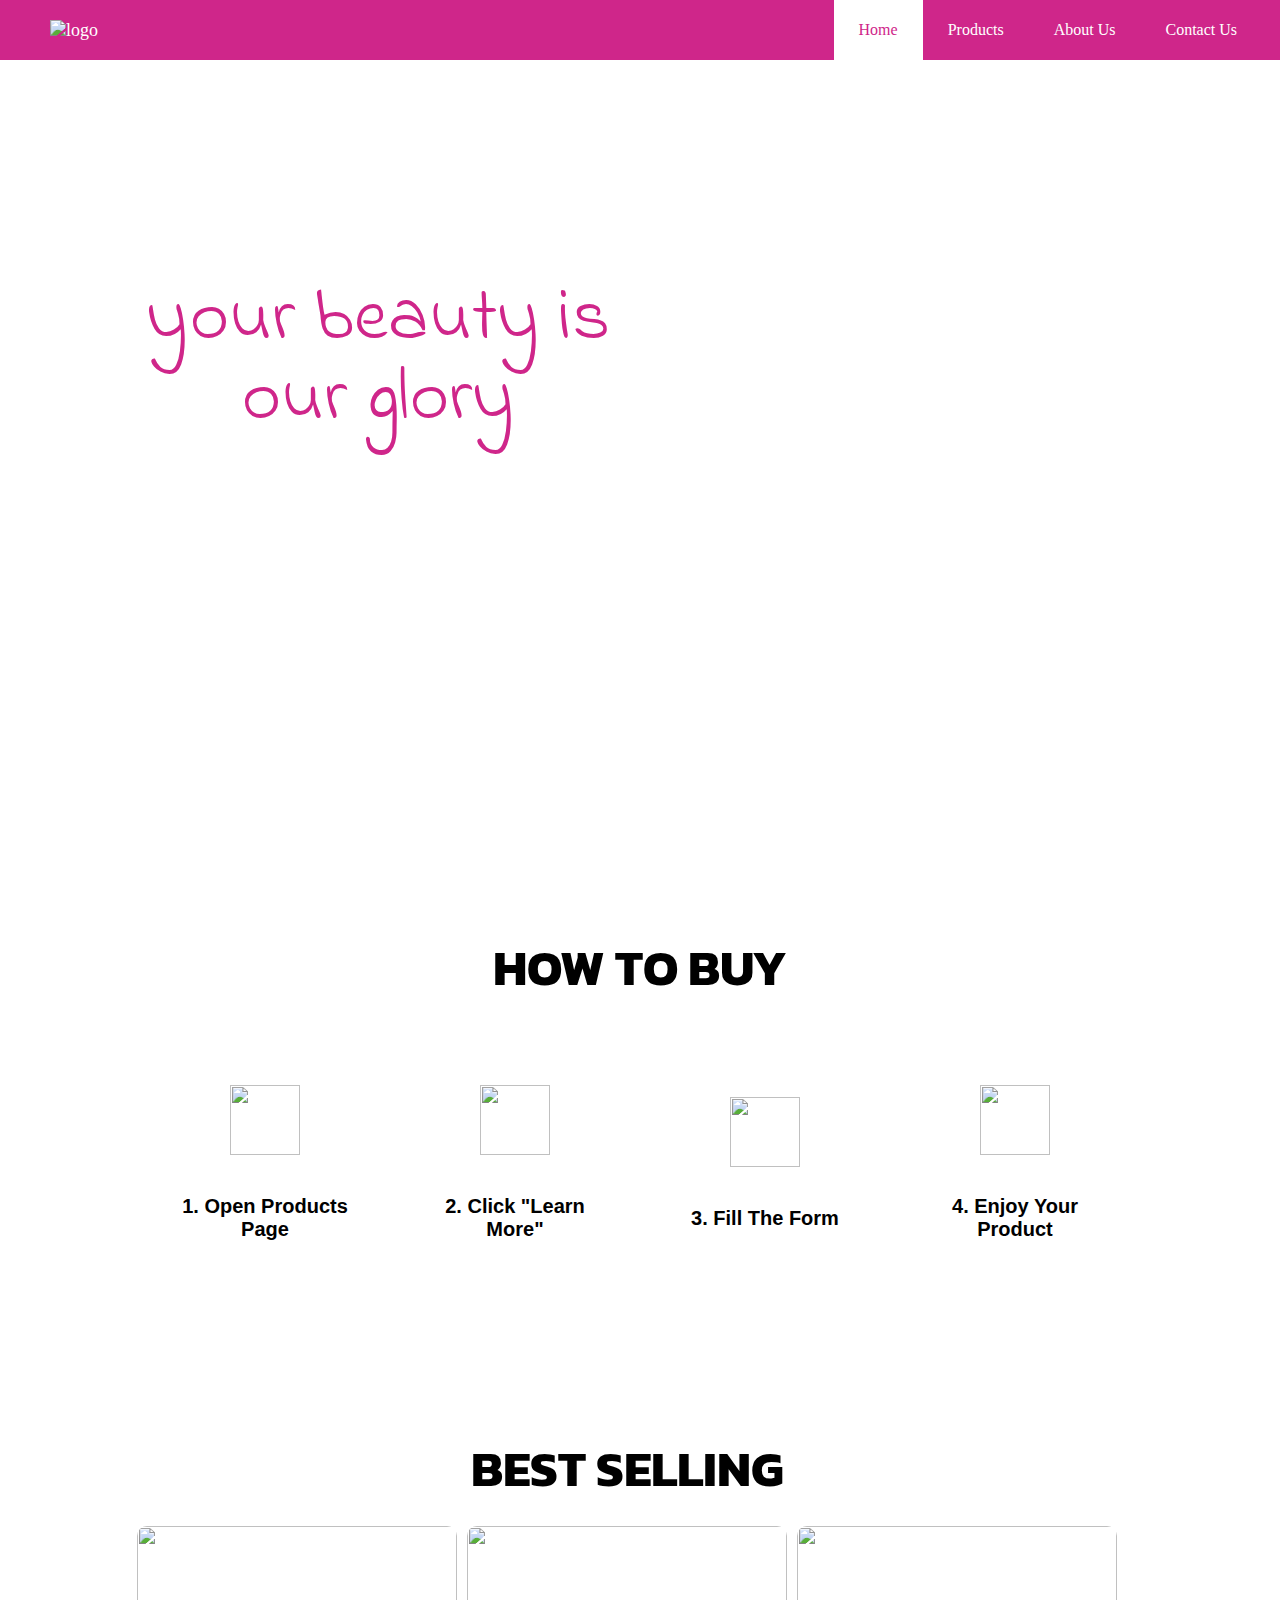
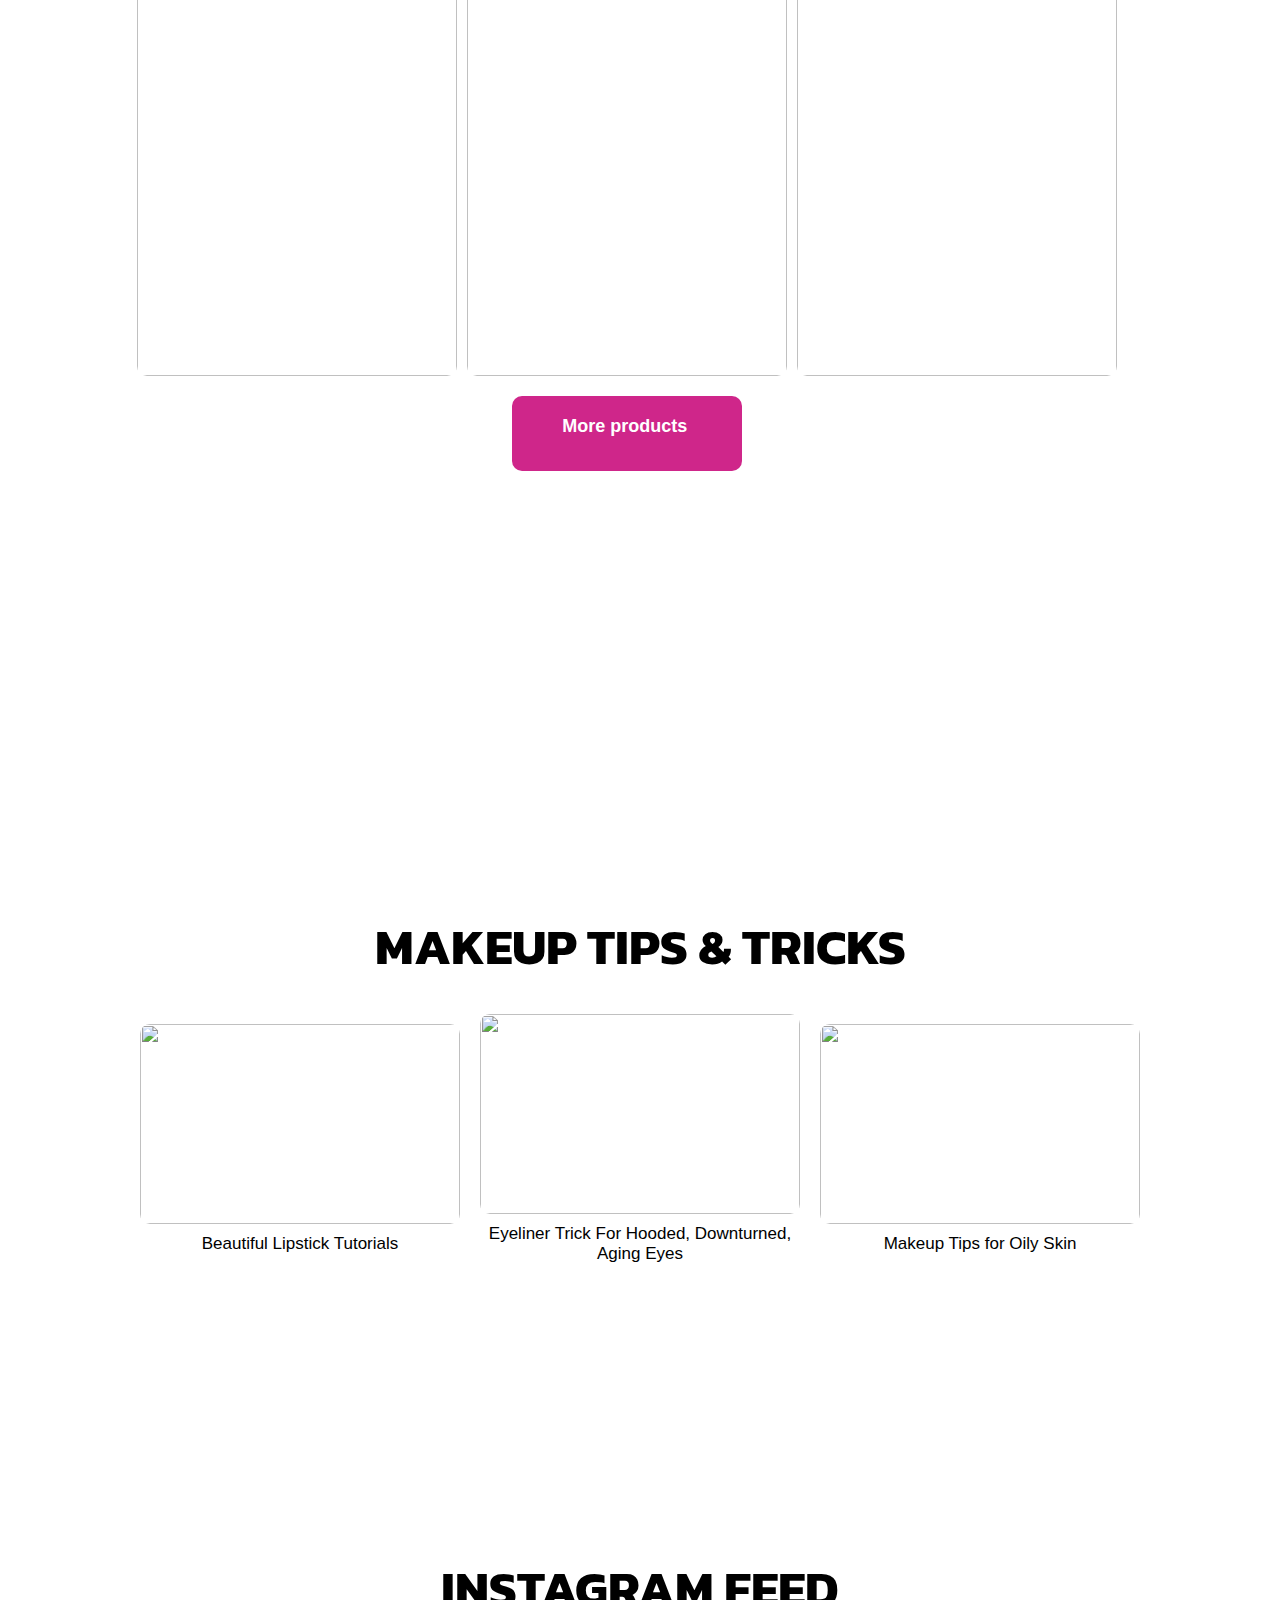
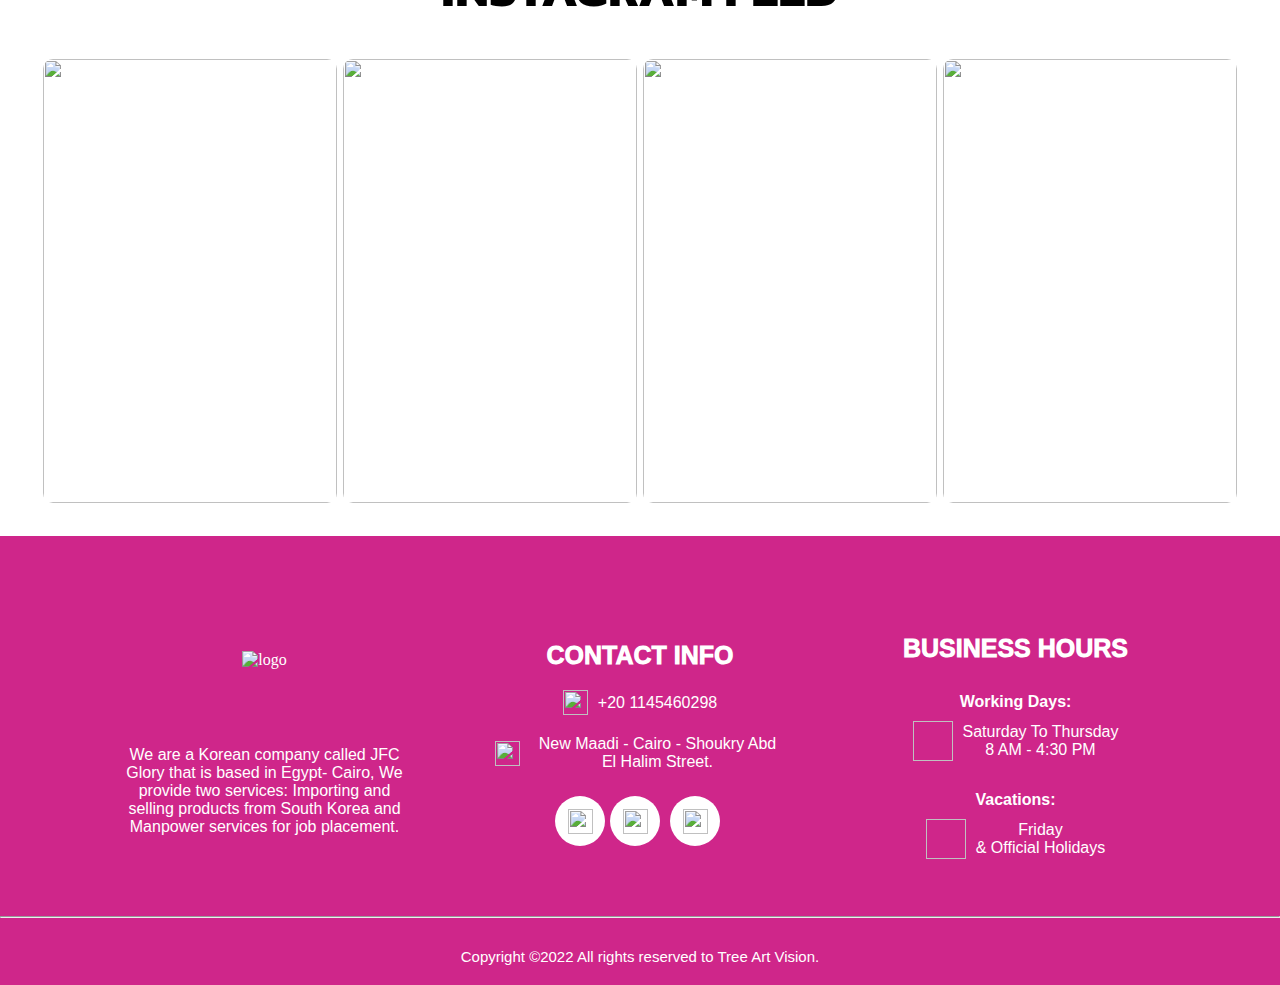
==== commit cbcf6e64: "Add files via upload" ====
--- a/index.html
+++ b/index.html
@@ -22,10 +22,10 @@
      <div class="nav">
 	   <img class="toggle" src="https://mohameds16.github.io/jfc/Cosmetics/images/icons/menu.webp" alt="toggle" />
 	   <div class="nav-links">
-	   <a href="" class="active">Home</a>
+	   <a href="index.html" class="active">Home</a>
 	   <a href="">Products</a>
-	   <a href="">About Us</a>
-	   <a href="">Contact Us</a>
+	   <a href="about us.html">About Us</a>
+	   <a href="contact us.html">Contact Us</a>
 	   </div>
 	 </div>
    
--- a/css/index.css
+++ b/css/index.css
@@ -318,12 +318,12 @@
 }
 
 .second-section .buy .buy1, .buy2, .buy3, .buy4{
-	width:300px;
+	width:250px;
 	display:flex;
 	flex-direction:column;
 	justify-content:center;
 	align-items:center;
-	padding:60px;
+	padding:40px 30px;
 }
 
 .second-section .buy .buy1 img{
@@ -371,6 +371,7 @@
 .second-section .buy .buy1:hover, .buy2:hover, .buy3:hover, .buy4:hover{
 	background-color:var(--primary);
 	border-radius:10px;
+	transition:0.7s;
 }
 
 .third-section {
@@ -493,6 +494,7 @@
 	flex-direction:column;
 	justify-content:center;
 	align-items:center;
+	
 }
 
 .fourth-section .tips .subtips p{
